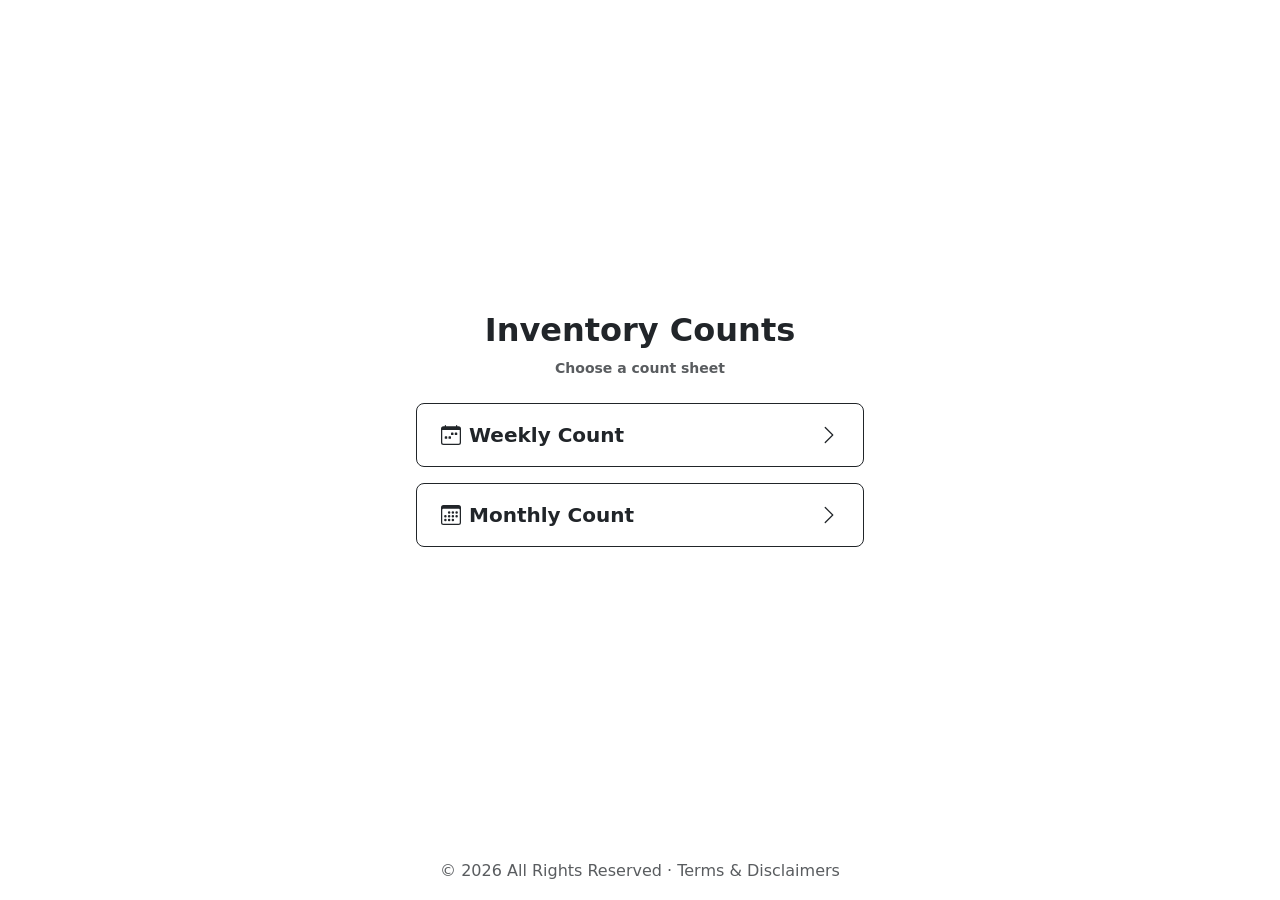
==== index.html @ 5c68a0b0 "first commit" ====
<!DOCTYPE html>
<html lang="en">
<head>
<meta charset="UTF-8">
<meta name="viewport" content="width=device-width, initial-scale=1.0">
<title>Count Sheets</title>
<link rel="stylesheet" href="assets/css/bootstrap.min.css">
<link rel="stylesheet" href="assets/css/styles.css">
</head>
<body>

<div class="container-sm px-3 d-flex flex-column justify-content-between align-items-center" style="max-width: 480px; min-height: 100vh;">

  <div class="my-auto w-100 py-4">
    <h1 class="fw-bold h2 text-center">Inventory Counts</h1>
    <p class="text-body-secondary small fw-semibold text-center mb-4">Choose a count sheet</p>

    <a href="weekly-count-sheet/index.html" class="btn btn-outline-dark btn-lg d-flex justify-content-between align-items-center px-4 py-3 mb-3 text-decoration-none">
      <span class="text-start d-flex align-items-center gap-2">
        <svg xmlns="http://www.w3.org/2000/svg" width="20" height="20" fill="currentColor" class="bi bi-calendar-week flex-shrink-0" viewBox="0 0 16 16">
          <path d="M11 6.5a.5.5 0 0 1 .5-.5h1a.5.5 0 0 1 .5.5v1a.5.5 0 0 1-.5.5h-1a.5.5 0 0 1-.5-.5zm-3 0a.5.5 0 0 1 .5-.5h1a.5.5 0 0 1 .5.5v1a.5.5 0 0 1-.5.5h-1a.5.5 0 0 1-.5-.5zm-5 3a.5.5 0 0 1 .5-.5h1a.5.5 0 0 1 .5.5v1a.5.5 0 0 1-.5.5h-1a.5.5 0 0 1-.5-.5zm3 0a.5.5 0 0 1 .5-.5h1a.5.5 0 0 1 .5.5v1a.5.5 0 0 1-.5.5h-1a.5.5 0 0 1-.5-.5z"/>
          <path d="M3.5 0a.5.5 0 0 1 .5.5V1h8V.5a.5.5 0 0 1 1 0V1h1a2 2 0 0 1 2 2v11a2 2 0 0 1-2 2H2a2 2 0 0 1-2-2V3a2 2 0 0 1 2-2h1V.5a.5.5 0 0 1 .5-.5M1 4v10a1 1 0 0 0 1 1h12a1 1 0 0 0 1-1V4z"/>
        </svg>
        <span class="fw-bold">Weekly Count</span>
      </span>
      <svg xmlns="http://www.w3.org/2000/svg" width="20" height="20" fill="currentColor" class="bi bi-chevron-right flex-shrink-0" viewBox="0 0 16 16">
        <path fill-rule="evenodd" d="M4.646 1.646a.5.5 0 0 1 .708 0l6 6a.5.5 0 0 1 0 .708l-6 6a.5.5 0 0 1-.708-.708L10.293 8 4.646 2.354a.5.5 0 0 1 0-.708"/>
      </svg>
    </a>

    <a href="monthly-count-sheet/index.html" class="btn btn-outline-dark btn-lg d-flex justify-content-between align-items-center px-4 py-3 text-decoration-none">
      <span class="text-start d-flex align-items-center gap-2">
        <svg xmlns="http://www.w3.org/2000/svg" width="20" height="20" fill="currentColor" class="bi bi-calendar3 flex-shrink-0" viewBox="0 0 16 16">
          <path d="M14 0H2a2 2 0 0 0-2 2v12a2 2 0 0 0 2 2h12a2 2 0 0 0 2-2V2a2 2 0 0 0-2-2M1 3.857C1 3.384 1.448 3 2 3h12c.552 0 1 .384 1 .857v10.286c0 .473-.448.857-1 .857H2c-.552 0-1-.384-1-.857z"/>
          <path d="M6.5 7a1 1 0 1 0 0-2 1 1 0 0 0 0 2m3 0a1 1 0 1 0 0-2 1 1 0 0 0 0 2m3 0a1 1 0 1 0 0-2 1 1 0 0 0 0 2m-9 3a1 1 0 1 0 0-2 1 1 0 0 0 0 2m3 0a1 1 0 1 0 0-2 1 1 0 0 0 0 2m3 0a1 1 0 1 0 0-2 1 1 0 0 0 0 2m3 0a1 1 0 1 0 0-2 1 1 0 0 0 0 2m-9 3a1 1 0 1 0 0-2 1 1 0 0 0 0 2m3 0a1 1 0 1 0 0-2 1 1 0 0 0 0 2m3 0a1 1 0 1 0 0-2 1 1 0 0 0 0 2"/>
        </svg>
        <span class="fw-bold">Monthly Count</span>
      </span>
      <svg xmlns="http://www.w3.org/2000/svg" width="20" height="20" fill="currentColor" class="bi bi-chevron-right flex-shrink-0" viewBox="0 0 16 16">
        <path fill-rule="evenodd" d="M4.646 1.646a.5.5 0 0 1 .708 0l6 6a.5.5 0 0 1 0 .708l-6 6a.5.5 0 0 1-.708-.708L10.293 8 4.646 2.354a.5.5 0 0 1 0-.708"/>
      </svg>
    </a>
  </div>

  <footer class="pb-3 text-center">
    <button type="button" class="btn btn-link text-body-secondary text-decoration-none small p-0" data-bs-toggle="modal" data-bs-target="#copyrightModal">
      © <span class="copyright-year"></span> All Rights Reserved · Terms & Disclaimers
    </button>
  </footer>

</div>

<div class="modal fade" id="copyrightModal" tabindex="-1" aria-labelledby="copyrightModalLabel" aria-hidden="true">
  <div class="modal-dialog modal-dialog-centered">
    <div class="modal-content">
      <div class="modal-header">
        <h5 class="modal-title fs-6 fw-bold" id="copyrightModalLabel">Copyright & Disclaimers</h5>
        <button type="button" class="btn-close" data-bs-dismiss="modal" aria-label="Close"></button>
      </div>
      <div class="modal-body text-body-secondary">
        <p class="fw-semibold text-body mb-2">© <span class="copyright-year"></span> Inventory Count. All Rights Reserved.</p>
        <p class="mb-2">
          This web application and its associated code, templates, and interfaces are protected by copyright laws. Unauthorized copying, modification, or distribution of this software is strictly prohibited.
        </p>
        <p class="mb-0">
          <strong>Disclaimer:</strong> This tool is provided "as is" without warranty of any kind. Users are responsible for verifying the accuracy of inventory calculations prior to submitting counts.
        </p>
      </div>
      <div class="modal-footer py-2">
        <button type="button" class="btn btn-dark" data-bs-dismiss="modal">Close</button>
      </div>
    </div>
  </div>
</div>

<script src="assets/js/bootstrap.bundle.min.js"></script>
<script>
  // Automatically update all year placeholders to the current year
  document.querySelectorAll('.copyright-year').forEach(el => {
    el.textContent = new Date().getFullYear();
  });
</script>
</body>
</html>
---- assets/css/styles.css ----
.totals-row {
  display: flex;
  flex-direction: row;
  align-items: center;
  padding: 0.75rem 1rem;
  margin-bottom: 0.5rem;
  border-radius: 0.375rem;
  background-color: #fff;
}

.row-seq {
  width: 36px;
  font-weight: 700;
  font-size: 0.875rem;
  color: #6c757d;
  flex-shrink: 0;
}

.row-name {
  flex: 1;
  font-weight: 600;
  margin-right: 0.5rem;
}

.row-value {
  min-width: 48px;
  font-weight: 700;
  text-align: right;
  color: #212529;
}

.row-value.is-empty {
  color: #6c757d;
}

.loc-section {
  margin-bottom: 1rem;
}

.loc-header {
  position: sticky;
  top: 132px;
  z-index: 10;
  display: flex;
  align-items: center;
  background-color: #212529;
  color: #fff;
  padding: 0.5rem 1rem;
  border-radius: 0.375rem;
  margin-bottom: 0.5rem;
}

.loc-title {
  font-weight: 700;
  font-size: 0.875rem;
}

.loc-count {
  margin-left: auto;
  font-weight: 600;
  font-size: 0.875rem;
  color: #fff;
}

.item-card {
  background-color: #fff;
  border-radius: 0.375rem;
  margin-bottom: 0.5rem;
}

.item-body {
  padding: 1rem;
}

.item-header {
  display: flex;
  justify-content: space-between;
  align-items: baseline;
  margin-bottom: 0.25rem;
}

.item-title {
  font-weight: 700;
}

.item-seq {
  color: #6c757d;
  font-size: 0.875rem;
  white-space: nowrap;
}

.item-pack {
  color: #6c757d;
  font-size: 0.875rem;
  margin-bottom: 0.75rem;
}

.item-inputs {
  display: flex;
  align-items: center;
  gap: 0.5rem;
}

.field-group {
  flex: 1;
}

.on-hand-group {
  flex: 0 0 auto;
  min-width: 76px;
  text-align: right;
}

.field-label {
  display: block;
  font-size: 0.875rem;
  font-weight: 600;
  text-transform: uppercase;
  color: #6c757d;
  margin-bottom: 0.25rem;
}

.field-separator {
  color: #6c757d;
  font-weight: 600;
  padding-top: 1.25rem;
}

.input-count {
  width: 100%;
  padding: 0.375rem 0.75rem;
  font-size: 1rem;
  font-weight: 600;
  text-align: center;
  border: 1px solid #dee2e6;
  border-radius: 0.375rem;
}

.badge-onhand {
  font-weight: 700;
  padding: 0.5rem;
  border-radius: 0.25rem;
  text-align: center;
  font-size: 1.05rem;
  min-width: 56px;
}

.badge-onhand.is-counted {
  background-color: #d1e7dd;
  color: #198754;
}

.badge-onhand.is-pending {
  background-color: #f8d7da;
  color: #dc3545;
}

.item-formula {
  border-top: 1px solid #dee2e6;
  padding-top: 0.5rem;
  margin-top: 0.75rem;
  color: #6c757d;
  font-size: 0.875rem;
}
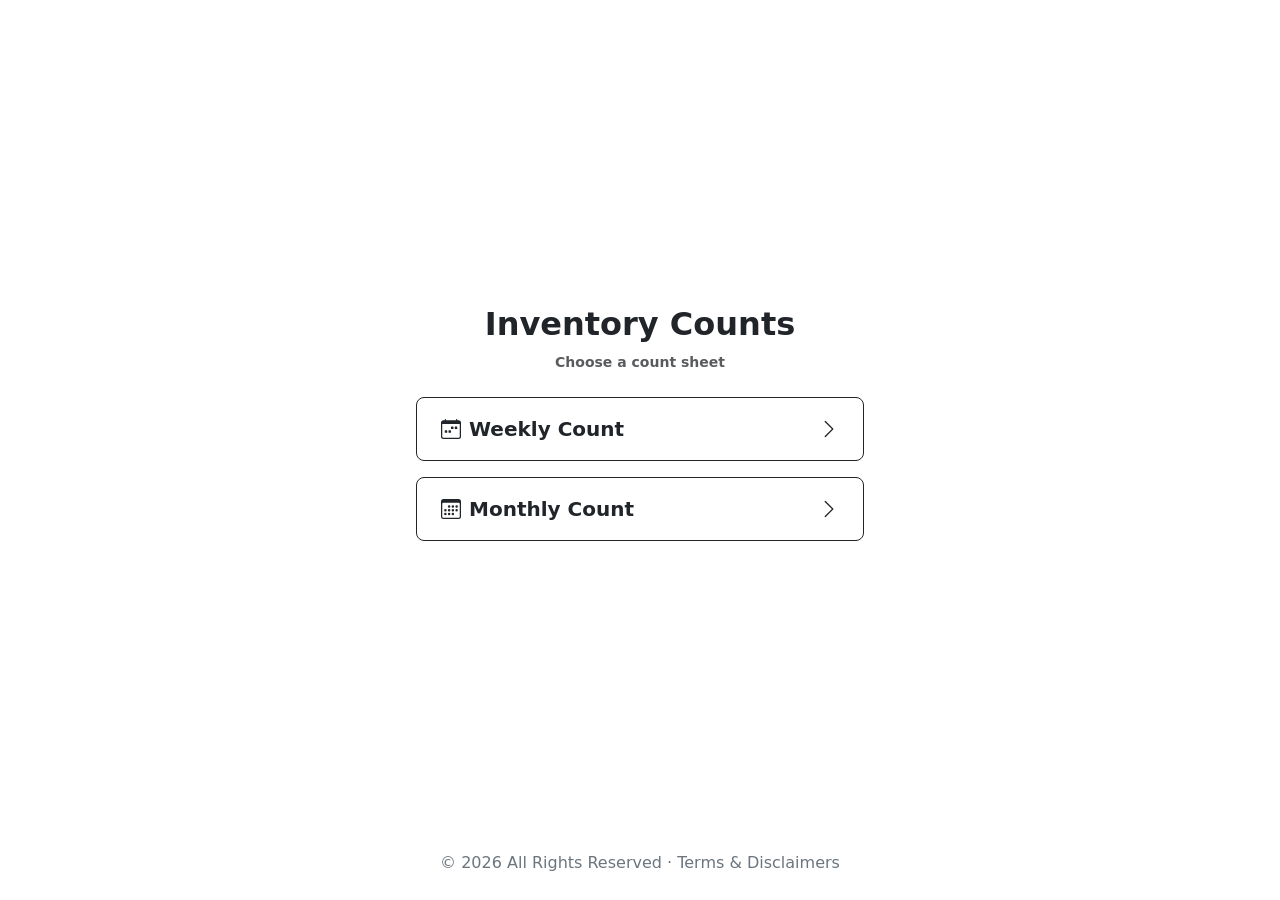
==== commit 6d6f6434: "commit" ====
--- a/index.html
+++ b/index.html
@@ -9,13 +9,13 @@
 </head>
 <body>
 
-<div class="container-sm px-3 d-flex flex-column justify-content-between align-items-center" style="max-width: 480px; min-height: 100vh;">
+<div class="container-sm px-3 d-flex flex-column justify-content-between align-items-center" style="max-width: 480px; min-height: 100vh; padding-top: 1rem; padding-bottom: 1rem;">
 
-  <div class="my-auto w-100 py-4">
+  <div class="w-100 py-3 d-flex flex-column justify-content-center" style="min-height: 0; flex: 1;">
     <h1 class="fw-bold h2 text-center">Inventory Counts</h1>
     <p class="text-body-secondary small fw-semibold text-center mb-4">Choose a count sheet</p>
 
-    <a href="weekly-count-sheet/index.html" class="btn btn-outline-dark btn-lg d-flex justify-content-between align-items-center px-4 py-3 mb-3 text-decoration-none">
+    <a href="weekly-count-sheet" class="btn btn-outline-dark btn-lg d-flex justify-content-between align-items-center px-4 py-3 mb-3">
       <span class="text-start d-flex align-items-center gap-2">
         <svg xmlns="http://www.w3.org/2000/svg" width="20" height="20" fill="currentColor" class="bi bi-calendar-week flex-shrink-0" viewBox="0 0 16 16">
           <path d="M11 6.5a.5.5 0 0 1 .5-.5h1a.5.5 0 0 1 .5.5v1a.5.5 0 0 1-.5.5h-1a.5.5 0 0 1-.5-.5zm-3 0a.5.5 0 0 1 .5-.5h1a.5.5 0 0 1 .5.5v1a.5.5 0 0 1-.5.5h-1a.5.5 0 0 1-.5-.5zm-5 3a.5.5 0 0 1 .5-.5h1a.5.5 0 0 1 .5.5v1a.5.5 0 0 1-.5.5h-1a.5.5 0 0 1-.5-.5zm3 0a.5.5 0 0 1 .5-.5h1a.5.5 0 0 1 .5.5v1a.5.5 0 0 1-.5.5h-1a.5.5 0 0 1-.5-.5z"/>
@@ -28,7 +28,7 @@
       </svg>
     </a>
 
-    <a href="monthly-count-sheet/index.html" class="btn btn-outline-dark btn-lg d-flex justify-content-between align-items-center px-4 py-3 text-decoration-none">
+    <a href="monthly-count-sheet" class="btn btn-outline-dark btn-lg d-flex justify-content-between align-items-center px-4 py-3">
       <span class="text-start d-flex align-items-center gap-2">
         <svg xmlns="http://www.w3.org/2000/svg" width="20" height="20" fill="currentColor" class="bi bi-calendar3 flex-shrink-0" viewBox="0 0 16 16">
           <path d="M14 0H2a2 2 0 0 0-2 2v12a2 2 0 0 0 2 2h12a2 2 0 0 0 2-2V2a2 2 0 0 0-2-2M1 3.857C1 3.384 1.448 3 2 3h12c.552 0 1 .384 1 .857v10.286c0 .473-.448.857-1 .857H2c-.552 0-1-.384-1-.857z"/>
@@ -42,8 +42,8 @@
     </a>
   </div>
 
-  <footer class="pb-3 text-center">
-    <button type="button" class="btn btn-link text-body-secondary text-decoration-none small p-0" data-bs-toggle="modal" data-bs-target="#copyrightModal">
+  <footer class="pb-2 pt-2 text-center w-100" style="margin-top: 0.75rem;">
+    <button type="button" class="btn btn-link text-secondary text-decoration-none small p-0" data-bs-toggle="modal" data-bs-target="#copyrightModal" style="color: #6c757d !important;">
       © <span class="copyright-year"></span> All Rights Reserved · Terms & Disclaimers
     </button>
   </footer>
@@ -54,7 +54,7 @@
   <div class="modal-dialog modal-dialog-centered">
     <div class="modal-content">
       <div class="modal-header">
-        <h5 class="modal-title fs-6 fw-bold" id="copyrightModalLabel">Copyright & Disclaimers</h5>
+        <h5 class="modal-title fw-bold" id="copyrightModalLabel">Copyright & Disclaimers</h5>
         <button type="button" class="btn-close" data-bs-dismiss="modal" aria-label="Close"></button>
       </div>
       <div class="modal-body text-body-secondary">
@@ -75,7 +75,6 @@
 
 <script src="assets/js/bootstrap.bundle.min.js"></script>
 <script>
-  // Automatically update all year placeholders to the current year
   document.querySelectorAll('.copyright-year').forEach(el => {
     el.textContent = new Date().getFullYear();
   });
--- a/assets/css/styles.css
+++ b/assets/css/styles.css
@@ -45,25 +45,24 @@
   align-items: center;
   background-color: #212529;
   color: #fff;
-  padding: 0.5rem 1rem;
+  padding: 0.625rem 1.125rem;
   border-radius: 0.375rem;
   margin-bottom: 0.5rem;
 }
 
 .loc-title {
-  font-weight: 700;
-  font-size: 0.875rem;
+  font-size: 1rem;
 }
 
 .loc-count {
   margin-left: auto;
   font-weight: 600;
-  font-size: 0.875rem;
+  font-size: 1rem;
   color: #fff;
 }
 
 .item-card {
-  background-color: #fff;
+  background-color: #f5f5f5;
   border-radius: 0.375rem;
   margin-bottom: 0.5rem;
 }
